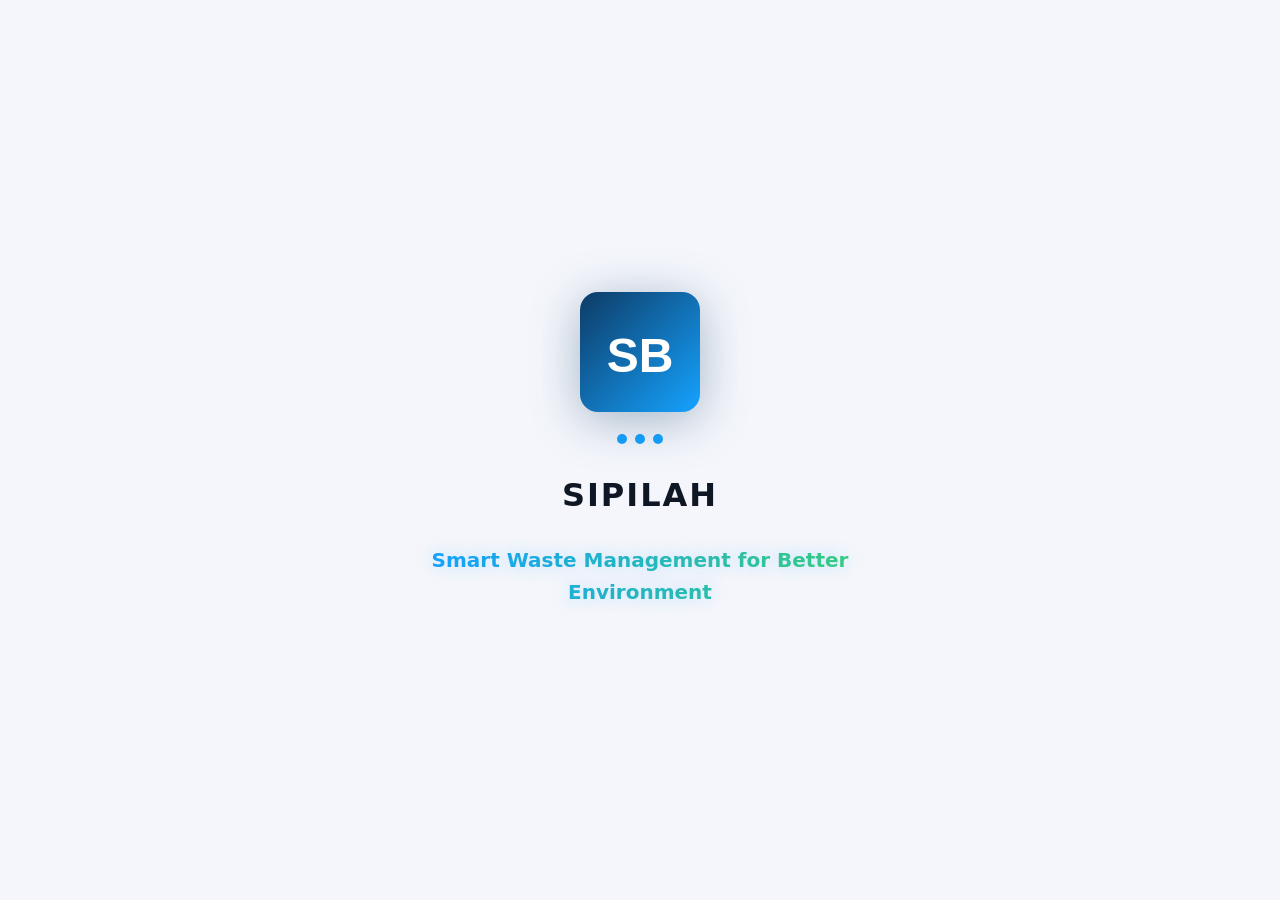
==== index.html @ 47b11deb "Add files via upload" ====
<!doctype html>
<html lang="en">
<head>
  <meta charset="utf-8" />
  <meta name="viewport" content="width=device-width,initial-scale=1" />
  <title>SIPILAH — Splash</title>
  <link rel="stylesheet" href="css/style.css">
</head>
<body class="page splash-page light">
  <div class="splash">
    <div class="logo-anim">
      <img src="assets/logo.svg" alt="Smart Bin App" class="logo">
    </div>

    <div class="loader">
      <div class="dot"></div>
      <div class="dot"></div>
      <div class="dot"></div>
    </div>

    <div class="splash-caption">SIPILAH</div>

    <!-- slogan -->
    <div class="splash-slogan">
      Smart Waste Management for Better Environment
    </div>
  </div>

  <script>
    // Simple splash -> go to login after animation
    setTimeout(()=> { window.location.href = 'auth.html'; }, 2200);
  </script>
</body>
</html>
---- css/style.css ----
/* Smart Bin App — Final UI (animations + modern theme) */
/* Palette: deep blue + cyan, neutral greys */
:root{
  --bg:#0b1220;
  --card:#0f1724;
  --muted:#94a3b8;
  --text:#e6eef2;
  --accent1:#0d3b66; /* deep blue */
  --accent2:#15a3ff; /* cyan */
  --success:#3bd07c;
  --danger:#ff6b6b;
  --glass: rgba(255,255,255,0.03);
  --radius:14px;
  --shadow: 0 12px 30px rgba(2,6,23,0.6);
}

/* Light theme */
body.light{
  --bg:#f4f6fb;
  --card:#ffffff;
  --muted:#6b7280;
  --text:#0f1724;
  --glass: rgba(0,0,0,0.03);
  --shadow: 0 10px 30px rgba(11,20,30,0.06);
}

*{box-sizing:border-box}
html,body{height:100%;margin:0;font-family:Inter, Poppins, system-ui, -apple-system, 'Segoe UI', Roboto;background:var(--bg);color:var(--text);-webkit-font-smoothing:antialiased}

/* SPLASH */
.splash{min-height:100vh;display:flex;flex-direction:column;align-items:center;justify-content:center;gap:18px}
.logo{width:120px;filter:drop-shadow(0 8px 24px rgba(13,59,102,0.35));transform-origin:center;animation:logoPop .9s cubic-bezier(.2,.9,.2,1)}
@keyframes logoPop{0%{transform:scale(.6);opacity:0}60%{transform:scale(1.05);opacity:1}100%{transform:scale(1)}}
.loader{display:flex;gap:8px}
.loader .dot{width:10px;height:10px;border-radius:50%;background:var(--accent2);animation:dot 1s infinite ease-in-out}
.loader .dot:nth-child(2){animation-delay:.12s}
.loader .dot:nth-child(3){animation-delay:.24s}
@keyframes dot{0%{transform:translateY(0)}50%{transform:translateY(-8px)}100%{transform:translateY(0)}}

/* AUTH */
.auth-wrapper{min-height:100vh;display:flex;align-items:center;justify-content:center;padding:24px}
.auth-card{width:360px;max-width:96%;border-radius:14px;padding:18px;background:var(--card);box-shadow:var(--shadow);transform:translateY(0);transition:transform .36s, box-shadow .36s}
.card-animated{transform:translateY(6px);opacity:0;animation:cardIn .5s forwards}
@keyframes cardIn{to{transform:none;opacity:1}}
.tabs{display:flex;gap:8px;margin-bottom:12px}
.tab{flex:1;padding:10px;border-radius:10px;background:transparent;border:1px solid rgba(255,255,255,0.03);cursor:pointer}
.tab.active{background:linear-gradient(90deg,var(--accent1),var(--accent2));color:white;border:0}
.form{display:flex;flex-direction:column;gap:10px}
.form input{padding:12px;border-radius:10px;border:1px solid rgba(255,255,255,0.04);background:transparent;color:var(--text)}
.hidden{display:none}
.theme-switch{display:flex;align-items:center;gap:10px;margin-top:12px}

/* APP TOP */
.app-top{display:flex;justify-content:space-between;align-items:center;padding:12px 16px;background:transparent}
.left{display:flex;gap:12px;align-items:center}
.mini-logo{width:44px;height:44px;border-radius:10px;background:linear-gradient(180deg,var(--accent1),var(--accent2));display:grid;place-items:center;color:white;font-weight:800}
.brand{display:flex;flex-direction:column}
.muted{color:var(--muted);font-size:13px}

/* LAYOUT */
.container{max-width:1100px;margin:18px auto;padding:0 16px}
.card{background:linear-gradient(180deg, rgba(255,255,255,0.02), rgba(255,255,255,0.01));border-radius:12px;padding:12px;margin-bottom:14px;box-shadow:var(--shadow)}

/* STATS */
.row{display:flex;gap:12px;align-items:center}
.between{justify-content:space-between}
.stat{font-weight:800;font-size:22px}

/* GRID */
.grid{display:grid;gap:12px}
.bins-grid{grid-template-columns:repeat(auto-fill,minmax(240px,1fr));}

/* BIN ITEM */
.bin-item{display:flex;gap:12px;align-items:center;padding:12px;border-radius:12px;border:1px solid rgba(255,255,255,0.03);transition:transform .18s, box-shadow .18s}
.bin-item:hover{transform:translateY(-6px);box-shadow:0 18px 40px rgba(2,6,23,0.5)}
.avatar{width:56px;height:56px;border-radius:10px;background:linear-gradient(180deg,var(--accent1),var(--accent2));display:grid;place-items:center;color:white;font-weight:800;font-size:18px}
.meta{flex:1}
.meta .name{font-weight:700}
.progress-bar{height:10px;background:rgba(255,255,255,0.03);border-radius:999px;overflow:hidden;margin-top:8px}
.progress{height:100%;background:linear-gradient(90deg,var(--accent1),var(--accent2));transition:width .6s cubic-bezier(.2,.9,.2,1)}

/* BUTTONS */
.btn{background:linear-gradient(90deg,var(--accent1),var(--accent2));border:0;color:white;padding:8px 12px;border-radius:10px;cursor:pointer;font-weight:700}
.btn.ghost{background:transparent;border:1px solid rgba(255,255,255,0.06);color:var(--text)}

/* CONTROL ROW */
.control-row{display:flex;justify-content:space-between;align-items:center;padding:10px;border-radius:10px;background:linear-gradient(180deg, rgba(255,255,255,0.01), transparent)}

/* SWITCH */
.switch{display:inline-block}
.switch input{display:none}
.switch .slider{width:48px;height:28px;background:rgba(255,255,255,0.03);border-radius:20px;display:inline-block;position:relative}
.switch .slider:after{content:'';width:20px;height:20px;background:white;border-radius:50%;position:absolute;left:4px;top:4px;transition:all .18s}
.switch input:checked + .slider{background:linear-gradient(90deg,var(--accent1),var(--accent2))}
.switch input:checked + .slider:after{transform:translateX(20px)}

/* CHART WRAPPER */
.chart-wrap{padding:12px;background:linear-gradient(180deg, rgba(255,255,255,0.02), rgba(255,255,255,0.01));border-radius:12px}

/* NOTIFICATIONS */
.notif-list{list-style:none;padding:0;margin:0}
.alert{padding:10px;border-radius:8px;margin-bottom:8px}
.alert.critical{background:linear-gradient(90deg, rgba(255,101,101,0.12), rgba(255,101,101,0.06));border-left:4px solid var(--danger)}
.alert.warning{background:linear-gradient(90deg, rgba(255,194,89,0.08), rgba(255,194,89,0.03));border-left:4px solid #F2C94C}

/* PROFILE */
.profile-card{text-align:center}
.profile-img{width:84px;border-radius:14px;margin-bottom:8px;box-shadow:var(--shadow)}

/* BOTTOM NAV */
.bottom-nav{position:fixed;left:50%;transform:translateX(-50%);bottom:14px;background:var(--card);padding:8px 14px;border-radius:40px;display:flex;gap:8px;box-shadow:0 12px 30px rgba(2,6,23,0.5)}
.nav-item{padding:8px 12px;border-radius:10px;color:var(--muted);text-decoration:none;font-weight:700}
.nav-item.active{background:linear-gradient(90deg,var(--accent1),var(--accent2));color:white}

/* Responsive */
@media (max-width:640px){
  .bins-grid{grid-template-columns:1fr}
  .container{padding:12px}
  .app-top{padding:10px}
}

/* small helpers */
.muted.small{font-size:12px}
.error{color:var(--danger);margin-top:8px}


/* Fix overflow saat expand card */
html, body{
  height: auto;
  min-height: 100%;
  overflow-x: hidden;
}

/* Container biar bisa memanjang */
.container{
  overflow: visible;
  padding-bottom: 120px;
}

/* Card bisa mengikuti isi */
.card{
  overflow: visible;
  height: auto;
}

/* Animasi detail edukasi */
#eduDetail{
  max-height: 0;
  overflow: hidden;
  transition: max-height 0.4s ease;
}

#eduDetail.show{
  max-height: 1000px;
}

.splash-caption{
  font-size: 32px;
  font-weight: 900;
  margin-top: 14px;
  letter-spacing: 2px;
  color: var(--text);
}

.splash-slogan{
  margin-top: 12px;
  font-size: 20px;
  font-weight: 700;
  text-align: center;
  line-height: 1.6;
  max-width: 420px;

  background: linear-gradient(90deg, #15a3ff, #3bd07c);
  -webkit-background-clip: text;
  -webkit-text-fill-color: transparent;

  animation: fadeGlow 1.2s ease;
  text-shadow: 0 0 18px rgba(21,163,255,0.25);
}

@keyframes fadeGlow{
  from{
    opacity: 0;
    transform: translateY(14px) scale(.95);
  }
  to{
    opacity: 1;
    transform: translateY(0) scale(1);
  }
}
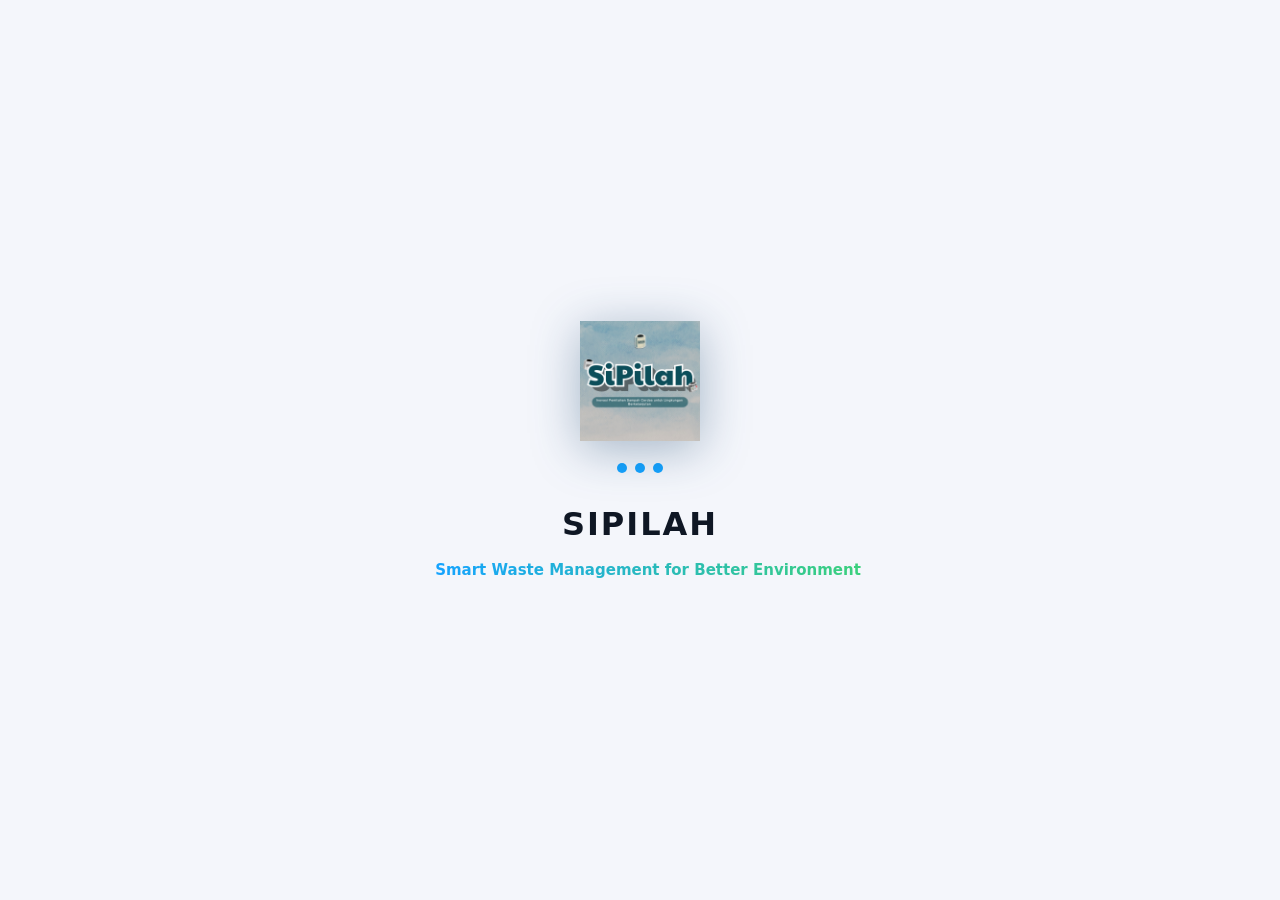
==== commit cc4abae1: "Update logo index.html" ====
--- a/index.html
+++ b/index.html
@@ -9,7 +9,7 @@
 <body class="page splash-page light">
   <div class="splash">
     <div class="logo-anim">
-      <img src="assets/logo.svg" alt="Smart Bin App" class="logo">
+      <img src="assets/logo.jpeg" alt="Smart Bin App" class="logo">
     </div>
 
     <div class="loader">
@@ -31,4 +31,4 @@
     setTimeout(()=> { window.location.href = 'auth.html'; }, 2200);
   </script>
 </body>
-</html>+</html>
--- a/css/style.css
+++ b/css/style.css
@@ -163,19 +163,21 @@
 }
 
 .splash-slogan{
-  margin-top: 12px;
-  font-size: 20px;
+  font-size: 15px;
   font-weight: 700;
-  text-align: center;
-  line-height: 1.6;
-  max-width: 420px;
+  margin-left: 16px;
 
   background: linear-gradient(90deg, #15a3ff, #3bd07c);
   -webkit-background-clip: text;
   -webkit-text-fill-color: transparent;
 
-  animation: fadeGlow 1.2s ease;
-  text-shadow: 0 0 18px rgba(21,163,255,0.25);
+  white-space: nowrap;
+  display: flex;
+  align-items: center;
+}
+.left{
+  display: flex;
+  align-items: center;
 }
 
 @keyframes fadeGlow{
@@ -187,4 +189,4 @@
     opacity: 1;
     transform: translateY(0) scale(1);
   }
-}+}
